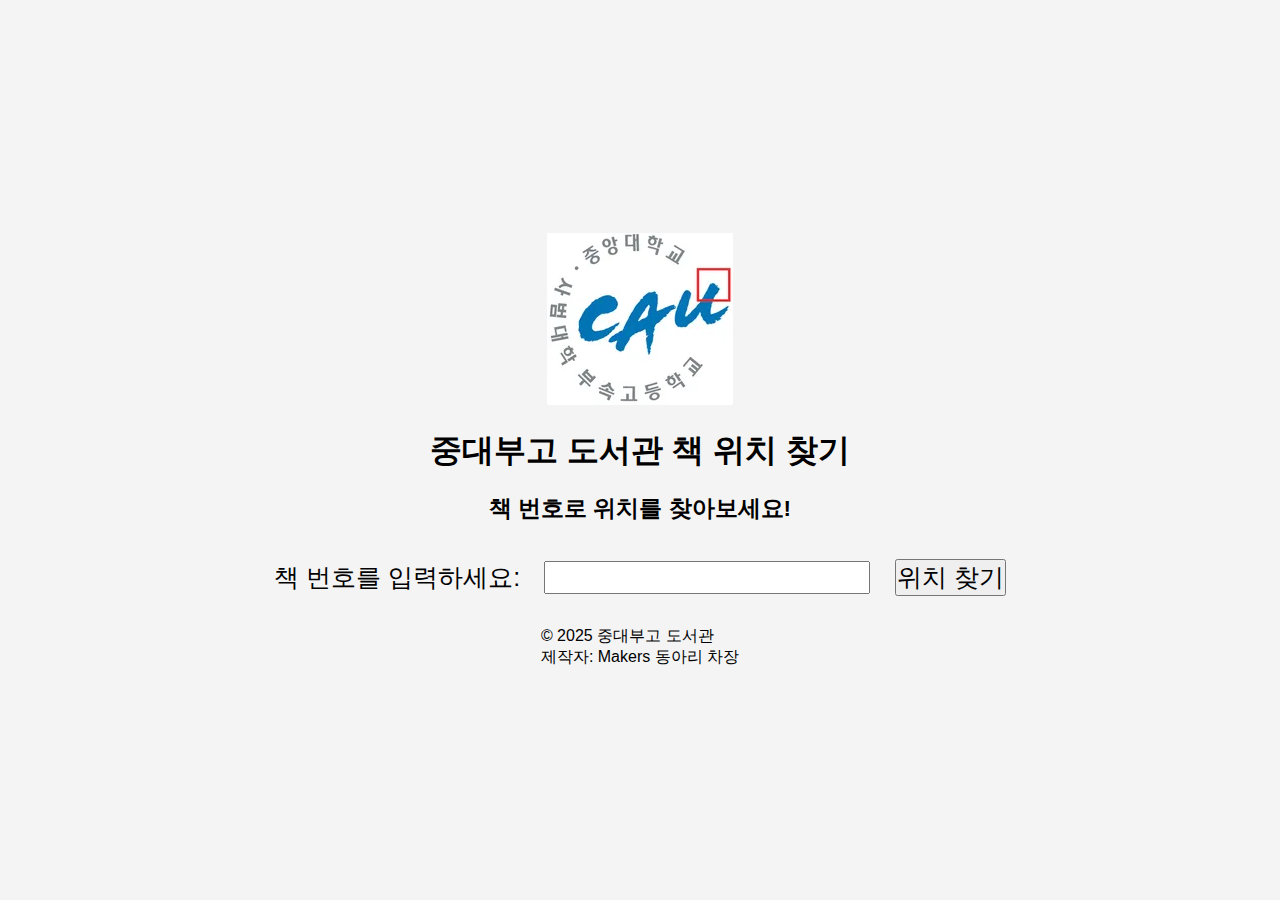
==== index.html @ 9d724d52 "Add files via upload" ====
<!DOCTYPE html>
<html lang="ko">
<head>
    <meta charset="UTF-8">
    <meta name="viewport" content="width=device-width, initial-scale=1.0">
    <title>책장 위치 찾기</title>
    <link rel="stylesheet" href="styles.css">
</head>
<body>
    <header>
        <img src="중대부고로고.png">
        <h1>중대부고 도서관 책 위치 찾기</h1>
    </header>

    <main>
        <section>
            <h2>책 번호로 위치를 찾아보세요!</h2>
            <form id="search-form" action="result.html" method="get">
                <label for="book-number">책 번호를 입력하세요:</label>
                <input type="text" id="book-number" name="book-number" required>
                <button type="submit">위치 찾기</button>
            </form>
        </section>
    </main>

    <footer>
        <p>© 2025 중대부고 도서관</p>
        <p>제작자: Makers 동아리 차장</p>
    </footer>
</body>
</html>
---- styles.css ----
* {
    margin: 0;
    padding: 0;
    box-sizing: border-box;
}

body {
    font-family: Arial, sans-serif;
    background-color: #f4f4f4;
    padding: 20px;
}

html, body {
    height: 100%;
    margin: 0;
}

body {
    display: flex;
    flex-direction: column;
    justify-content: center;
    align-items: center;
    font-family: Arial, sans-serif;
    background-color: #f4f4f4;
}

header {
    text-align: center;
    margin-bottom: 20px;
}

h1 {
    margin-top: 20px;
    font-size: 2em;
}

h2 {
    margin-bottom: 25px;
}

main {
    text-align: center;
}

section {
    margin-bottom: 20px;
    font-size: 15px;
}

form {
    margin-bottom: 20px;
    font-size: 15px;
}

form label, form input, form button {
    margin: 10px;
    font-size: 25px;
}

.library-container {
    display: grid;
    grid-template-columns: repeat(5, 1fr);
    grid-template-rows: repeat(3, 100px);
    grid-gap: 10px;
    justify-content: center;
    margin-top: 20px;
    position: relative;
}

.library-container .shelf {
    width: 100px;
    height: 80px;
    background-color: #e0e0e0;
    border: 2px solid #333;
    border-radius: 5px;
    transition: background-color 0.3s ease, box-shadow 0.3s ease;
}

/*.library-container .shelf:nth-child(4),
.library-container .shelf:nth-child(8),
.library-container .shelf:nth-child(12) {
    visibility: hidden; }/* 해당 칸 비움 */

.shelf {
    display: flex;
    align-items: center;
    justify-content: center;
    font-weight: bold;
    width: 100%;
    height: 100%;
}

.shelf.highlight {
    background-color: rgb(59, 95, 255);
    box-shadow: 0 0 20px rgba(0, 81, 255, 0.8);
}

.shelf::after {
    content: attr(id);
    display: block;
    text-align: center;
    padding-top: 35px;
    color: white;
    font-weight: bold;
}

#result-message {
    margin-bottom: 20px;
}

#back-to-search {
    margin-top: 20px;
    font-size: 20px;
}
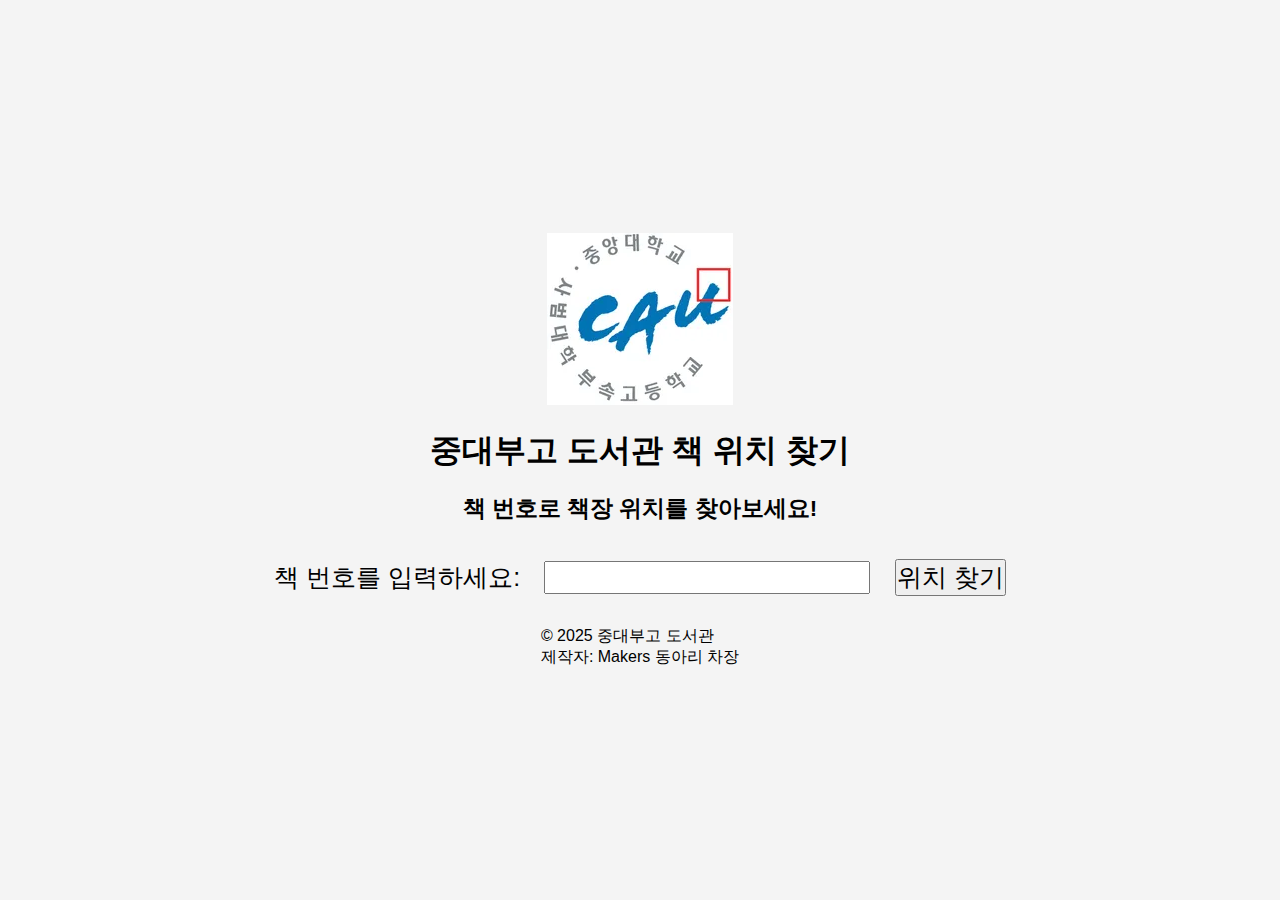
==== commit 1e4c7a96: "Update index.html" ====
--- a/index.html
+++ b/index.html
@@ -14,7 +14,7 @@
 
     <main>
         <section>
-            <h2>책 번호로 위치를 찾아보세요!</h2>
+            <h2>책 번호로 책장 위치를 찾아보세요!</h2>
             <form id="search-form" action="result.html" method="get">
                 <label for="book-number">책 번호를 입력하세요:</label>
                 <input type="text" id="book-number" name="book-number" required>
